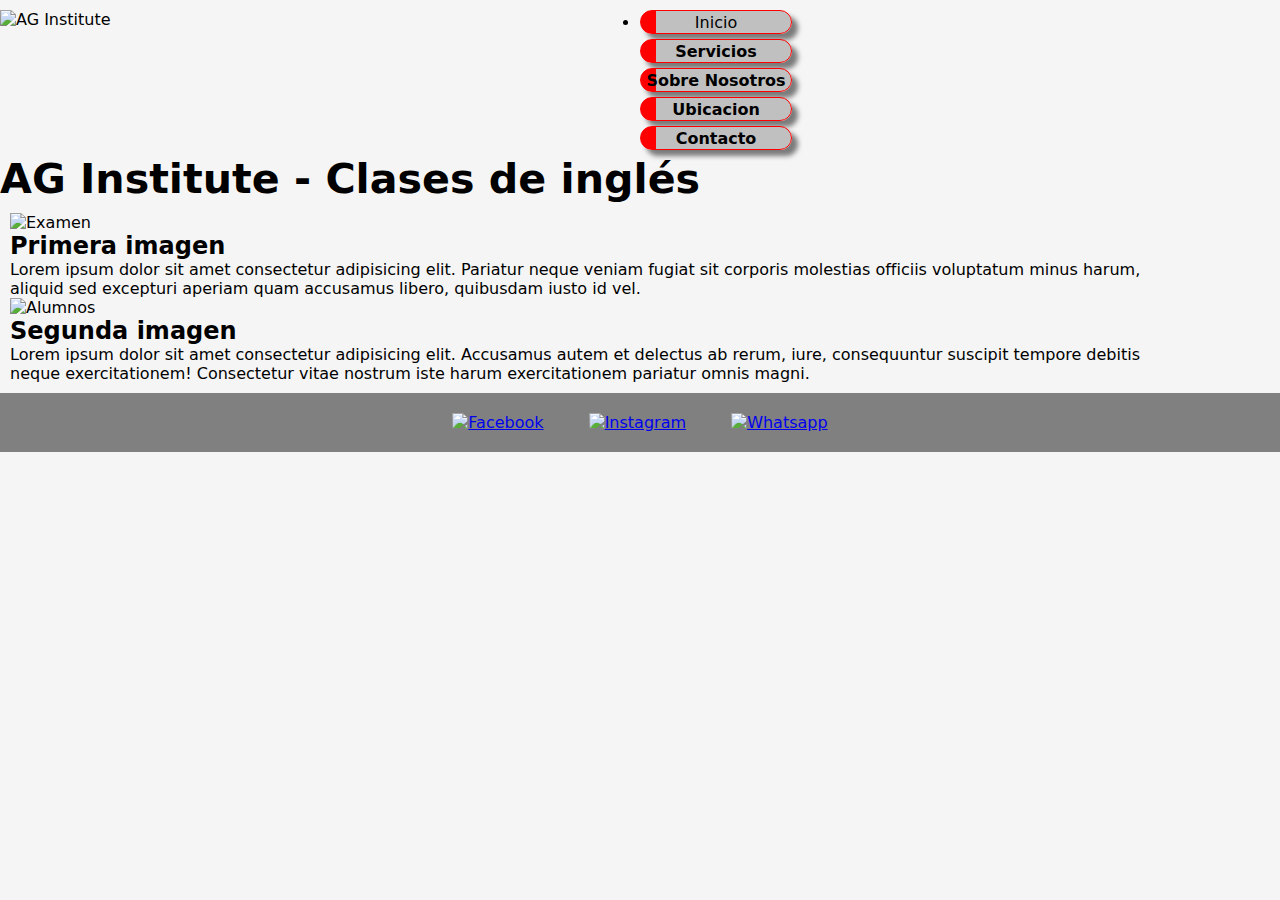
==== index.html @ fab467fa "Ajuste etiquetas meta, agregado archivo scss y exlusión de archivos con .gitignore" ====
<!DOCTYPE html>
<html lang="es">
<head>
	<meta charset="UTF-8">
	<meta http-equiv="X-UA-Compatible" content="IE=edge">
	<meta name="viewport" content="width=device-width, initial-scale=1.0">
	<meta name="description" content="Instituto de inglés AG Institute. Brinda clases de inglés personalizadas para niños, adolescentes y adultos. Certificación Cambridge y amplia experiencia en la enseñanza.">
	<meta name="keywords" content="AGInstitute inglés clases personalizadas experiencia niños adolescentes adultos certificación Cambridge particulares">
	<link rel="shortcut icon" href="images/ag_32x32.png">
	<title>AG Institute</title>
	<link href="https://cdn.jsdelivr.net/npm/bootstrap@5.2.2/dist/css/bootstrap.min.css" rel="stylesheet" integrity="sha384-Zenh87qX5JnK2Jl0vWa8Ck2rdkQ2Bzep5IDxbcnCeuOxjzrPF/et3URy9Bv1WTRi" crossorigin="anonymous">
    <script src="https://cdn.jsdelivr.net/npm/bootstrap@5.2.2/dist/js/bootstrap.bundle.min.js" integrity="sha384-OERcA2EqjJCMA+/3y+gxIOqMEjwtxJY7qPCqsdltbNJuaOe923+mo//f6V8Qbsw3" crossorigin="anonymous"></script>
	<link rel="stylesheet" href="estilos/styles.css">
</head>
<body>
	<!-- Título y menú -->
	<header class="superior">
		<nav class="superior_nav">
			<div class="logo"><img src="./images/escudoAG_t.png" alt="AG Institute"></div>
			<div class="superior__contenedor__menu">
				<ul class="superior__contenedor__lista">
					<li class="paginaActual">Inicio</li>
					<li><a href="./pages/servicios.html">Servicios</a></li>
					<li><a href="./pages/producto.html">Sobre Nosotros</a></li>
					<li><a href="./pages/ubicacion.html">Ubicacion</a></li>
					<li><a href="./pages/contacto.html">Contacto</a></li>
				</ul>
			</div>
		</nav>
	</header>
	<!-- Cierre Título y menú -->
	
	<!-- Secciones informativas del sitio -->
	<h1>AG Institute - Clases de inglés</h1>
	<div id="galeria" class="carousel slide carousel-fade" data-bs-ride="carousel">
		<div class="carousel-inner">
			<div class="carousel-item active" data-bs-interval="4000">
				<img src="./images/exam.jpg" class="d-block w-100" alt="Examen">
				<div class="carousel-caption d-none d-md-block">
					<h2>Primera imagen</h2>
					<p>Lorem ipsum dolor sit amet consectetur adipisicing elit. Pariatur neque veniam fugiat sit corporis molestias officiis voluptatum minus harum, aliquid sed excepturi aperiam quam accusamus libero, quibusdam iusto id vel.</p>
				</div>
			</div>
			<div class="carousel-item" data-bs-interval="4000">
				<img src="./images/students.jpg" class="d-block w-100" alt="Alumnos">
				<div class="carousel-caption d-none d-md-block">
					<h2>Segunda imagen</h2>
					<p>Lorem ipsum dolor sit amet consectetur adipisicing elit. Accusamus autem et delectus ab rerum, iure, consequuntur suscipit tempore debitis neque exercitationem! Consectetur vitae nostrum iste harum exercitationem pariatur omnis magni.</p>
				</div>
			</div>
		</div>
	</div>

	<!-- Pié de opagina --> 
	<footer>
		<a href="https://www.facebook.com/ag.english.institute"><img src="./images/facebook.png" alt="Facebook"></a>
		<a href="https://www.instagram.com/ag.english.institute/"><img src="./images/instagram.png" alt="Instagram"></a>
		<a href="https://api.whatsapp.com/send/?phone=541164662750&text=Consulta+sobre+clases+de+ingl%C3%A9s&type=phone_number&app_absent=0"><img src="./images/whatsapp.png" alt="Whatsapp"></a>
		<!-- Cierre pié de opagina --> 
	</footer>
</body>
</html>
---- estilos/styles.css ----
@charset "UTF-8";
/*===================================================
RESET de estilos
===================================================*/
/* reseteo propiedad Bootstrap */
*, ::after, ::before {
  margin: 0px;
  padding: 0px;
  box-sizing: content-box;
}

/*===================================================
Estilos globales
===================================================*/
body {
  background-color: whitesmoke;
  font-family: system-ui, -apple-system, "Segoe UI", Roboto, "Helvetica Neue", "Noto Sans", "Liberation Sans", Arial, sans-serif, "Apple Color Emoji", "Segoe UI Emoji", "Segoe UI Symbol", "Noto Color Emoji";
}

h1 {
  font-size: calc(1.375rem + 1.5vw);
}

/*===================================================
Estilos barra navegación
===================================================*/
.superior {
  background-color: whitesmoke;
  margin-top: 10px;
}

.superior_nav {
  display: flex;
  width: 100%;
}

.logo {
  width: 50%;
}
.logo img {
  position: relative;
}

.superior__contenedor__menu {
  width: 50%;
}

.superior__contenedor__lista {
  line-height: 1.5;
}
.superior__contenedor__lista li {
  margin-bottom: 5px;
  text-align: center;
  background-color: rgb(199, 202, 204);
  background: linear-gradient(to left, rgb(192, 192, 192) 90%, red 80%);
  width: 150px;
  height: 22px;
  border: solid red 1px;
  border-radius: 15px;
  box-shadow: 6px 6px 5px 0px rgba(0, 0, 0, 0.5);
}
.superior__contenedor__lista li:not(.paginaActual) {
  list-style-type: none;
  transition: all 1s;
}
.superior__contenedor__lista li:hover:not(.paginaActual) {
  background: none;
  background-color: yellow;
  scale: 1.1;
  transition: all 0.5s;
}
.superior__contenedor__lista li a {
  display: block;
  text-decoration: none;
  color: black;
  font-weight: bold;
}

.paginaActual {
  list-style-image: url("../images/flecha.png");
}

/*===================================================
Estilos pié de página FOOTER
===================================================*/
footer {
  width: 100%;
  text-align: center;
  background-color: grey;
  box-sizing: content-box;
}
footer img {
  padding: 20px;
  width: 40px;
  animation-name: destacar;
  animation-duration: 1s;
  animation-timing-function: ease-in;
  animation-delay: 0s;
  animation-iteration-count: infinite;
  animation-direction: alternate;
  /* Ajustes Responsive celulares */
}
@media only screen and (max-width: 400px) {
  footer img {
    padding: 0;
    width: 20px;
  }
}

/*===================================================
Estilos página Inicio
===================================================*/
#galeria {
  margin: 10px 10px 10px 10px;
  justify-items: center;
  align-items: center;
  width: 90%;
}

/*===================================================
Estilos página Servicios
===================================================*/
.servicios {
  line-height: 1.2;
  background-color: burlywood;
  width: 100%;
  text-align: center;
}
.servicios p {
  margin-bottom: 10px;
}
.servicios img {
  height: 92px;
}

/*===================================================
Estilos página Sobre Somos
===================================================*/
.producto {
  width: 100% p;
  width-margin-top: 10px;
}
.producto video {
  width: 90%;
}

/*===================================================
Estilos página Ubicación
===================================================*/
.ubicacion {
  margin: 10px 10px 10px 10px;
}
.ubicacion iframe {
  width: 90%;
}

.direccion {
  margin: 10px 10px 10px 10px;
}

/*===================================================
Estilos página Contacto
===================================================*/
.contacto__titulo {
  margin-bottom: 10px;
}

.contacto {
  margin-top: 10px;
  line-height: 1.2;
  background-color: burlywood;
  width: 100%;
  text-align: center;
}

.contacto__imagen {
  width: 100%;
  min-height: 60px;
  max-height: 120px;
  overflow: hidden;
  max-width: 60%;
}
.contacto__imagen img {
  width: 60%;
}

.formulario {
  margin-top: 10px;
}
.formulario fieldset {
  margin: 10px 10px 10px 10px;
  border: solid grey 2px;
  border-radius: 20px;
  /* Ajustes Responsive celulares */
}
@media only screen and (max-width: 400px) {
  .formulario fieldset {
    margin: 0 auto;
    padding-bottom: 0px;
  }
}

.formulario__item {
  margin-top: 10px;
}

#comentario {
  width: 80%;
}

/*===================================================
Animación
===================================================*/
@keyframes destacar {
  to {
    transform: scale(1.2);
  }
}

/*# sourceMappingURL=styles.css.map */
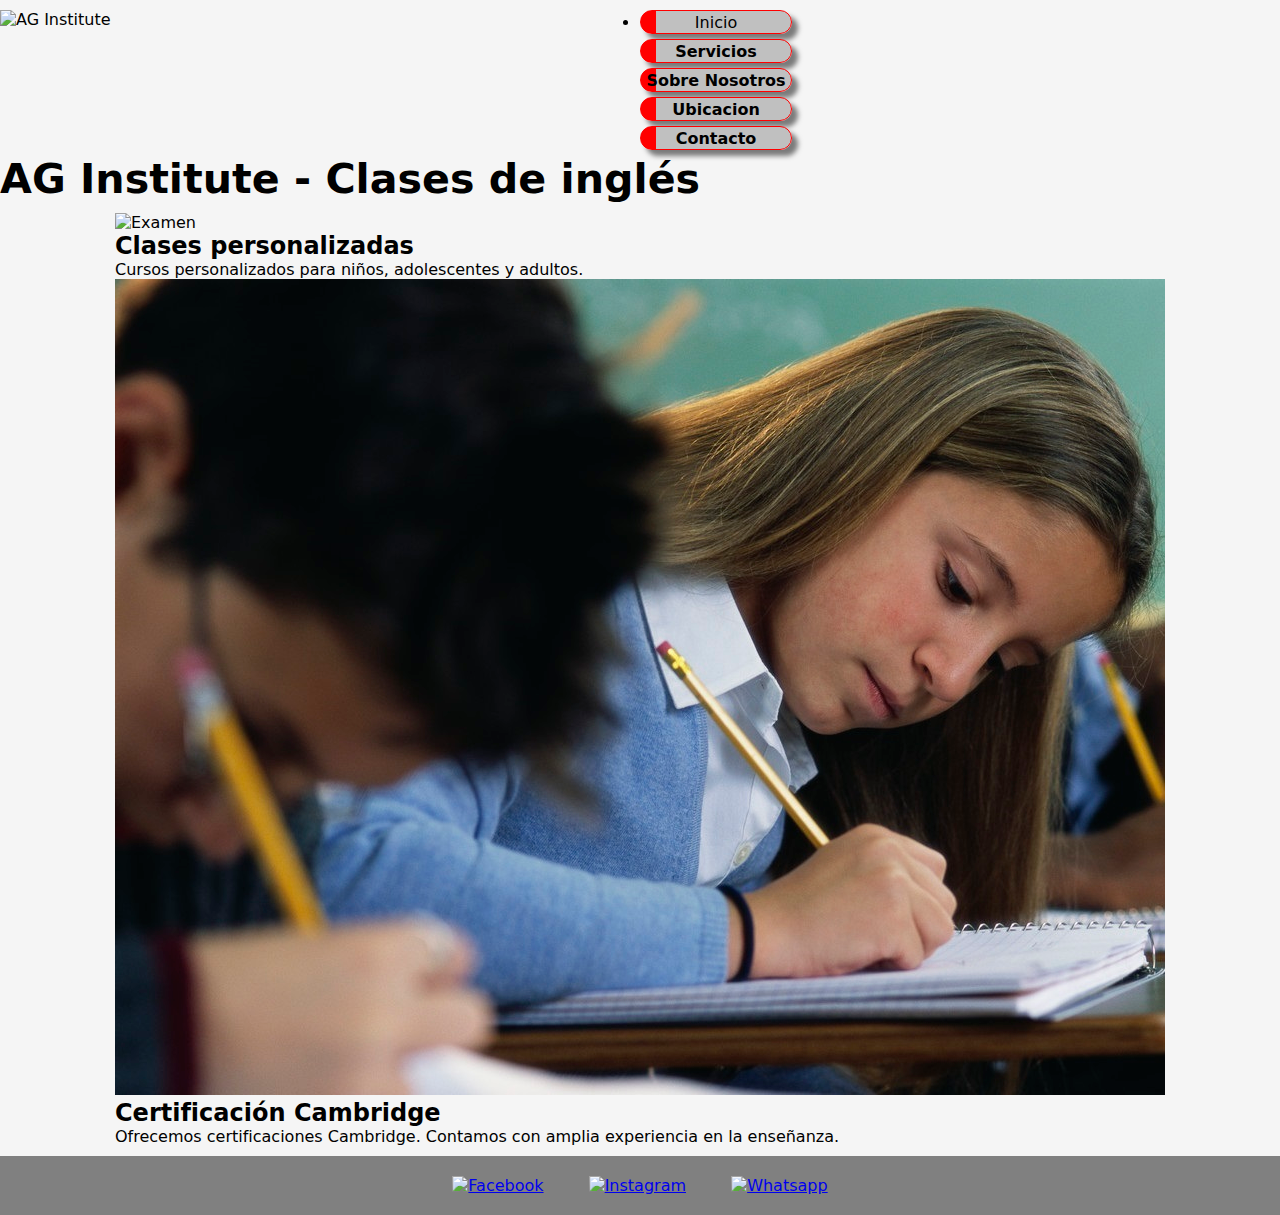
==== commit ebf4f1d8: "correcciones 3a pre-entrega" ====
--- a/index.html
+++ b/index.html
@@ -5,7 +5,7 @@
 	<meta http-equiv="X-UA-Compatible" content="IE=edge">
 	<meta name="viewport" content="width=device-width, initial-scale=1.0">
 	<meta name="description" content="Instituto de inglés AG Institute. Brinda clases de inglés personalizadas para niños, adolescentes y adultos. Certificación Cambridge y amplia experiencia en la enseñanza.">
-	<meta name="keywords" content="AGInstitute inglés clases personalizadas experiencia niños adolescentes adultos certificación Cambridge particulares">
+	<meta name="keywords" content="AGInstitute, inglés, clases, personalizadas, experiencia, niños, adolescentes, adultos, certificación, Cambridge, particulares">
 	<link rel="shortcut icon" href="images/ag_32x32.png">
 	<title>AG Institute</title>
 	<link href="https://cdn.jsdelivr.net/npm/bootstrap@5.2.2/dist/css/bootstrap.min.css" rel="stylesheet" integrity="sha384-Zenh87qX5JnK2Jl0vWa8Ck2rdkQ2Bzep5IDxbcnCeuOxjzrPF/et3URy9Bv1WTRi" crossorigin="anonymous">
@@ -32,31 +32,32 @@
 	
 	<!-- Secciones informativas del sitio -->
 	<h1>AG Institute - Clases de inglés</h1>
-	<div id="galeria" class="carousel slide carousel-fade" data-bs-ride="carousel">
-		<div class="carousel-inner">
-			<div class="carousel-item active" data-bs-interval="4000">
-				<img src="./images/exam.jpg" class="d-block w-100" alt="Examen">
-				<div class="carousel-caption d-none d-md-block">
-					<h2>Primera imagen</h2>
-					<p>Lorem ipsum dolor sit amet consectetur adipisicing elit. Pariatur neque veniam fugiat sit corporis molestias officiis voluptatum minus harum, aliquid sed excepturi aperiam quam accusamus libero, quibusdam iusto id vel.</p>
+	<main>
+		<div id="galeria" class="carousel slide carousel-fade" data-bs-ride="carousel">
+			<div class="carousel-inner">
+				<div class="carousel-item active" data-bs-interval="4000">
+					<img src="./images/students.jpg" class="d-block w-100" alt="Examen">
+					<div class="carousel-caption d-none d-md-block bg-dark">
+						<h2>Clases personalizadas</h2>
+						<p>Cursos personalizados para niños, adolescentes y adultos.</p>
+					</div>
 				</div>
-			</div>
-			<div class="carousel-item" data-bs-interval="4000">
-				<img src="./images/students.jpg" class="d-block w-100" alt="Alumnos">
-				<div class="carousel-caption d-none d-md-block">
-					<h2>Segunda imagen</h2>
-					<p>Lorem ipsum dolor sit amet consectetur adipisicing elit. Accusamus autem et delectus ab rerum, iure, consequuntur suscipit tempore debitis neque exercitationem! Consectetur vitae nostrum iste harum exercitationem pariatur omnis magni.</p>
+				<div class="carousel-item" data-bs-interval="4000">
+					<img src="./images/exam.jpg" class="d-block w-100" alt="Alumnos">
+					<div class="carousel-caption d-none d-md-block bg-dark">
+						<h2>Certificación Cambridge</h2>
+						<p>Ofrecemos certificaciones Cambridge. Contamos con amplia experiencia en la enseñanza.</p>
+					</div>
 				</div>
 			</div>
 		</div>
-	</div>
-
+	</main>
 	<!-- Pié de opagina --> 
 	<footer>
 		<a href="https://www.facebook.com/ag.english.institute"><img src="./images/facebook.png" alt="Facebook"></a>
 		<a href="https://www.instagram.com/ag.english.institute/"><img src="./images/instagram.png" alt="Instagram"></a>
 		<a href="https://api.whatsapp.com/send/?phone=541164662750&text=Consulta+sobre+clases+de+ingl%C3%A9s&type=phone_number&app_absent=0"><img src="./images/whatsapp.png" alt="Whatsapp"></a>
-		<!-- Cierre pié de opagina --> 
+	<!-- Cierre pié de opagina -->
 	</footer>
 </body>
 </html>--- a/estilos/styles.css
+++ b/estilos/styles.css
@@ -81,8 +81,17 @@
 }
 
 /*===================================================
-Estilos pié de página FOOTER
-===================================================*/
+Estilos <main> y pié de página <FOOTER>
+===================================================*/
+main {
+  display: flex;
+  justify-content: flex-start;
+  align-items: center;
+  flex-direction: column;
+  flex-wrap: wrap;
+  width: 100%;
+}
+
 footer {
   width: 100%;
   text-align: center;
@@ -98,13 +107,6 @@
   animation-delay: 0s;
   animation-iteration-count: infinite;
   animation-direction: alternate;
-  /* Ajustes Responsive celulares */
-}
-@media only screen and (max-width: 400px) {
-  footer img {
-    padding: 0;
-    width: 20px;
-  }
 }
 
 /*===================================================
@@ -134,14 +136,13 @@
 }
 
 /*===================================================
-Estilos página Sobre Somos
+Estilos página Producto // Sobre Nosotros
 ===================================================*/
 .producto {
-  width: 100% p;
-  width-margin-top: 10px;
-}
-.producto video {
-  width: 90%;
+  width: 100%;
+}
+.producto h2 {
+  margin: 10px 10px 10px 10px;
 }
 
 /*===================================================
@@ -156,6 +157,9 @@
 
 .direccion {
   margin: 10px 10px 10px 10px;
+}
+.direccion span {
+  font-weight: bold;
 }
 
 /*===================================================
@@ -189,15 +193,13 @@
 }
 .formulario fieldset {
   margin: 10px 10px 10px 10px;
+  width: 100%;
+  padding-top: 10px;
+  padding-bottom: 10px;
+  padding-left: 20px;
+  padding-right: 20px;
   border: solid grey 2px;
   border-radius: 20px;
-  /* Ajustes Responsive celulares */
-}
-@media only screen and (max-width: 400px) {
-  .formulario fieldset {
-    margin: 0 auto;
-    padding-bottom: 0px;
-  }
 }
 
 .formulario__item {
@@ -209,7 +211,117 @@
 }
 
 /*===================================================
-Animación
+Estilos página 404
+===================================================*/
+.body-404 {
+  background-image: url("https://images.unsplash.com/photo-1590161311659-852a5207c5b0?ixlib=rb-4.0.3&ixid=MnwxMjA3fDB8MHxwaG90by1wYWdlfHx8fGVufDB8fHx8&auto=format&fit=crop&w=870&q=80");
+  background-size: cover;
+  font-family: "Roboto", "sans-serif";
+}
+.body-404 main p {
+  margin-top: 20px;
+}
+
+.main-404 {
+  display: flex;
+  height: 70vh;
+  justify-content: flex-start;
+  align-items: center;
+  flex-direction: column;
+  flex-wrap: wrap;
+}
+
+.logo-404 {
+  position: sticky;
+  left: 0;
+  top: 0;
+}
+
+.header404 {
+  font-family: "Chango", cursive;
+  font-size: 48px;
+}
+
+.contenido-404 {
+  text-align: center;
+}
+
+/*===================================================
+Animación RELOJ página 404
+===================================================*/
+.countdown {
+  display: grid;
+  margin: 1em auto;
+  width: 10em;
+  height: 10em;
+}
+.countdown::after {
+  grid-column: 1;
+  grid-row: 1;
+  place-self: center;
+  font: 2.5em/2 ubuntu mono, consolas, monaco, monospace;
+  animation: num 4s steps(1) infinite;
+  content: "0:" counter(s, decimal-leading-zero);
+}
+
+@keyframes num {
+  0% {
+    counter-reset: s 4;
+  }
+  25% {
+    counter-reset: s 3;
+  }
+  50% {
+    counter-reset: s 2;
+  }
+  75% {
+    counter-reset: s 1;
+  }
+  100% {
+    counter-reset: s 0;
+  }
+}
+svg {
+  grid-column: 1;
+  grid-row: 1;
+}
+
+[r] {
+  fill: none;
+  stroke: silver;
+}
+[r] + [r] {
+  transform: rotate(-90deg);
+  stroke-linecap: round;
+  stroke: #8A9B0F;
+  animation: arc 4s linear infinite;
+  animation-name: arc, col;
+}
+
+@keyframes arc {
+  0% {
+    stroke-dashoffset: 0px;
+  }
+}
+@keyframes col {
+  0% {
+    stroke: #8A9B0F;
+  }
+  25% {
+    stroke: #F8CA00;
+  }
+  50% {
+    stroke: #E97F02;
+  }
+  75% {
+    stroke: #BD1550;
+  }
+  100% {
+    stroke: #490A3D;
+  }
+}
+/*===================================================
+Animación íconos footer
 ===================================================*/
 @keyframes destacar {
   to {
